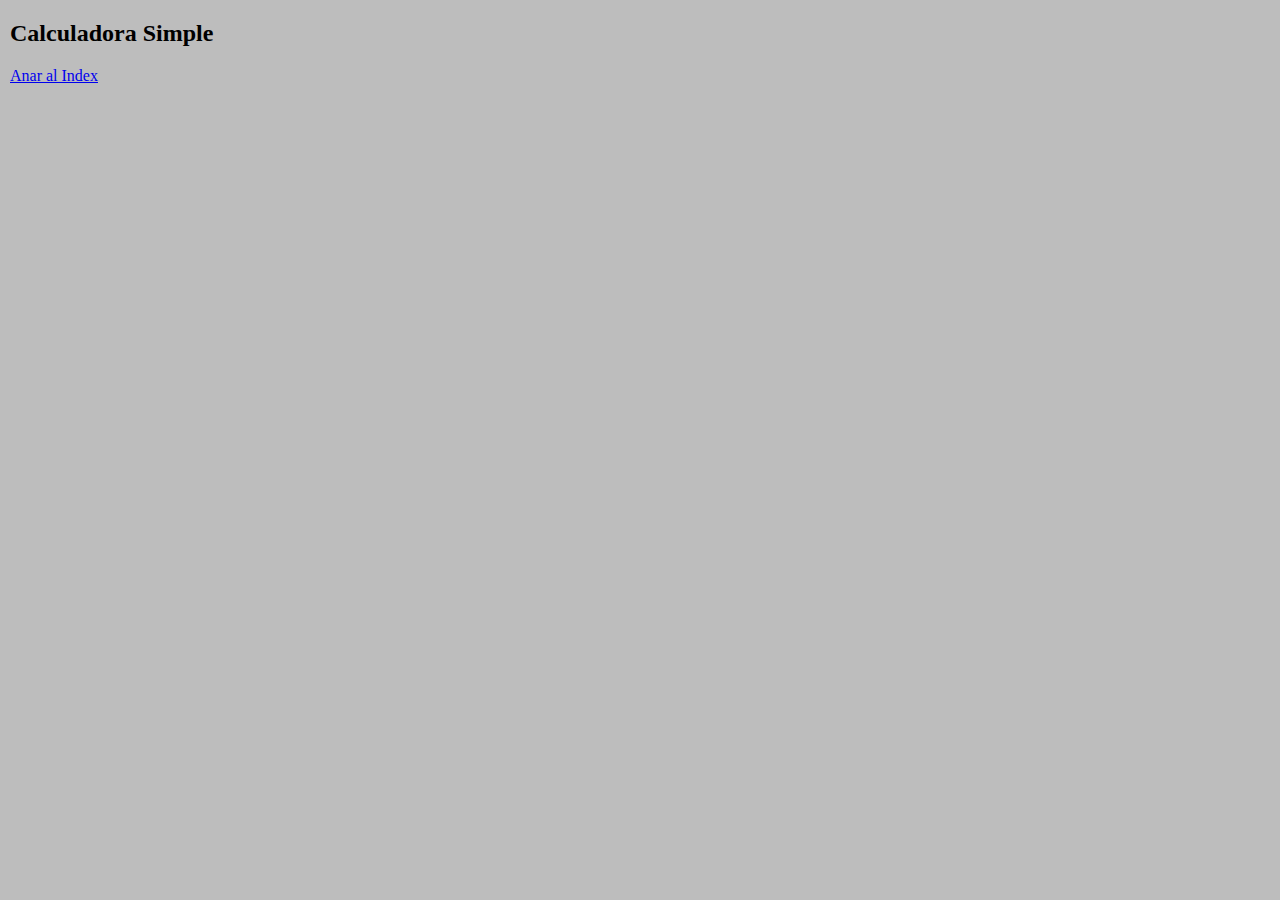
==== calculadoraCientifica.html @ e4982a47 "separar calculadora simple i cientifica" ====
<!DOCTYPE html>
<html lang="es">
  <head>
    <meta charset="utf-8">
    <title>Calculadora Cientifica</title>
    <meta http-equiv="x-ua-compatible" content="ie=edge">
    <meta name="viewport" content="width=device-width, initial-scale=1.0">
    <meta name="description" content="A brief page description">
    <meta name="keywords" content="html,cheatsheet"/>
    <meta property="fb:admins" content="YourFacebookUsername"/>

    <meta name="viewport" content="width=device-width, initial-scale=1.0">

    <link rel="apple-touch-icon" href="apple-touch-icon.png">
    <link rel="stylesheet" href="css/normalised.css">
    <link rel="stylesheet" href="css/styles.css">
    <link rel="stylesheet" href="css/calculadoraCientifica.css">
<!-- Prepare for second course --> 
    <script src="https://ajax.googleapis.com/ajax/libs/jquery/1.7.1/jquery.min.js"></script> 
<!-- If we use bootstrap

   <link rel="stylesheet" href="https://maxcdn.bootstrapcdn.com/bootstrap/3.4.1/css/bootstrap.min.css">
   <script src="https://ajax.googleapis.com/ajax/libs/jquery/3.5.1/jquery.min.js"></script>
   <script src="https://maxcdn.bootstrapcdn.com/bootstrap/3.4.1/js/bootstrap.min.js"></script>
 -->

</head>

<body>

  <h2>Calculadora Simple</h2>

  <a href="index.html">Anar al Index</a>

  <script src="javascripts/calculadoraCientifica.js"></script>

</body>
</html>
---- css/normalised.css ----
/*! normalize.css v8.0.1 | MIT License | github.com/necolas/normalize.css */

/* Document
   ========================================================================== */

/**
 * 1. Correct the line height in all browsers.
 * 2. Prevent adjustments of font size after orientation changes in iOS.
 */

 html {
    line-height: 1.15; /* 1 */
    -webkit-text-size-adjust: 100%; /* 2 */
  }
  
  /* Sections
     ========================================================================== */
  
  /**
   * Remove the margin in all browsers.
   */
  
  body {
    margin: 0;
  }
  
  /**
   * Render the `main` element consistently in IE.
   */
  
  main {
    display: block;
  }
  
  /**
   * Correct the font size and margin on `h1` elements within `section` and
   * `article` contexts in Chrome, Firefox, and Safari.
   */
  
  h1 {
    font-size: 2em;
    margin: 0.67em 0;
  }
  
  /* Grouping content
     ========================================================================== */
  
  /**
   * 1. Add the correct box sizing in Firefox.
   * 2. Show the overflow in Edge and IE.
   */
  
  hr {
    box-sizing: content-box; /* 1 */
    height: 0; /* 1 */
    overflow: visible; /* 2 */
  }
  
  /**
   * 1. Correct the inheritance and scaling of font size in all browsers.
   * 2. Correct the odd `em` font sizing in all browsers.
   */
  
  pre {
    font-family: monospace, monospace; /* 1 */
    font-size: 1em; /* 2 */
  }
  
  /* Text-level semantics
     ========================================================================== */
  
  /**
   * Remove the gray background on active links in IE 10.
   */
  
  a {
    background-color: transparent;
  }
  
  /**
   * 1. Remove the bottom border in Chrome 57-
   * 2. Add the correct text decoration in Chrome, Edge, IE, Opera, and Safari.
   */
  
  abbr[title] {
    border-bottom: none; /* 1 */
    text-decoration: underline; /* 2 */
    text-decoration: underline dotted; /* 2 */
  }
  
  /**
   * Add the correct font weight in Chrome, Edge, and Safari.
   */
  
  b,
  strong {
    font-weight: bolder;
  }
  
  /**
   * 1. Correct the inheritance and scaling of font size in all browsers.
   * 2. Correct the odd `em` font sizing in all browsers.
   */
  
  code,
  kbd,
  samp {
    font-family: monospace, monospace; /* 1 */
    font-size: 1em; /* 2 */
  }
  
  /**
   * Add the correct font size in all browsers.
   */
  
  small {
    font-size: 80%;
  }
  
  /**
   * Prevent `sub` and `sup` elements from affecting the line height in
   * all browsers.
   */
  
  sub,
  sup {
    font-size: 75%;
    line-height: 0;
    position: relative;
    vertical-align: baseline;
  }
  
  sub {
    bottom: -0.25em;
  }
  
  sup {
    top: -0.5em;
  }
  
  /* Embedded content
     ========================================================================== */
  
  /**
   * Remove the border on images inside links in IE 10.
   */
  
  img {
    border-style: none;
  }
  
  /* Forms
     ========================================================================== */
  
  /**
   * 1. Change the font styles in all browsers.
   * 2. Remove the margin in Firefox and Safari.
   */
  
  button,
  input,
  optgroup,
  select,
  textarea {
    font-family: inherit; /* 1 */
    font-size: 100%; /* 1 */
    line-height: 1.15; /* 1 */
    margin: 0; /* 2 */
  }
  
  /**
   * Show the overflow in IE.
   * 1. Show the overflow in Edge.
   */
  
  button,
  input { /* 1 */
    overflow: visible;
  }
  
  /**
   * Remove the inheritance of text transform in Edge, Firefox, and IE.
   * 1. Remove the inheritance of text transform in Firefox.
   */
  
  button,
  select { /* 1 */
    text-transform: none;
  }
  
  /**
   * Correct the inability to style clickable types in iOS and Safari.
   */
  
  button,
  [type="button"],
  [type="reset"],
  [type="submit"] {
    -webkit-appearance: button;
  }
  
  /**
   * Remove the inner border and padding in Firefox.
   */
  
  button::-moz-focus-inner,
  [type="button"]::-moz-focus-inner,
  [type="reset"]::-moz-focus-inner,
  [type="submit"]::-moz-focus-inner {
    border-style: none;
    padding: 0;
  }
  
  /**
   * Restore the focus styles unset by the previous rule.
   */
  
  button:-moz-focusring,
  [type="button"]:-moz-focusring,
  [type="reset"]:-moz-focusring,
  [type="submit"]:-moz-focusring {
    outline: 1px dotted ButtonText;
  }
  
  /**
   * Correct the padding in Firefox.
   */
  
  fieldset {
    padding: 0.35em 0.75em 0.625em;
  }
  
  /**
   * 1. Correct the text wrapping in Edge and IE.
   * 2. Correct the color inheritance from `fieldset` elements in IE.
   * 3. Remove the padding so developers are not caught out when they zero out
   *    `fieldset` elements in all browsers.
   */
  
  legend {
    box-sizing: border-box; /* 1 */
    color: inherit; /* 2 */
    display: table; /* 1 */
    max-width: 100%; /* 1 */
    padding: 0; /* 3 */
    white-space: normal; /* 1 */
  }
  
  /**
   * Add the correct vertical alignment in Chrome, Firefox, and Opera.
   */
  
  progress {
    vertical-align: baseline;
  }
  
  /**
   * Remove the default vertical scrollbar in IE 10+.
   */
  
  textarea {
    overflow: auto;
  }
  
  /**
   * 1. Add the correct box sizing in IE 10.
   * 2. Remove the padding in IE 10.
   */
  
  [type="checkbox"],
  [type="radio"] {
    box-sizing: border-box; /* 1 */
    padding: 0; /* 2 */
  }
  
  /**
   * Correct the cursor style of increment and decrement buttons in Chrome.
   */
  
  [type="number"]::-webkit-inner-spin-button,
  [type="number"]::-webkit-outer-spin-button {
    height: auto;
  }
  
  /**
   * 1. Correct the odd appearance in Chrome and Safari.
   * 2. Correct the outline style in Safari.
   */
  
  [type="search"] {
    -webkit-appearance: textfield; /* 1 */
    outline-offset: -2px; /* 2 */
  }
  
  /**
   * Remove the inner padding in Chrome and Safari on macOS.
   */
  
  [type="search"]::-webkit-search-decoration {
    -webkit-appearance: none;
  }
  
  /**
   * 1. Correct the inability to style clickable types in iOS and Safari.
   * 2. Change font properties to `inherit` in Safari.
   */
  
  ::-webkit-file-upload-button {
    -webkit-appearance: button; /* 1 */
    font: inherit; /* 2 */
  }
  
  /* Interactive
     ========================================================================== */
  
  /*
   * Add the correct display in Edge, IE 10+, and Firefox.
   */
  
  details {
    display: block;
  }
  
  /*
   * Add the correct display in all browsers.
   */
  
  summary {
    display: list-item;
  }
  
  /* Misc
     ========================================================================== */
  
  /**
   * Add the correct display in IE 10+.
   */
  
  template {
    display: none;
  }
  
  /**
   * Add the correct display in IE 10.
   */
  
  [hidden] {
    display: none;
  }
---- css/styles.css ----
body{
    padding-left: 10px;
    background-color: rgb(189, 189, 189);
}
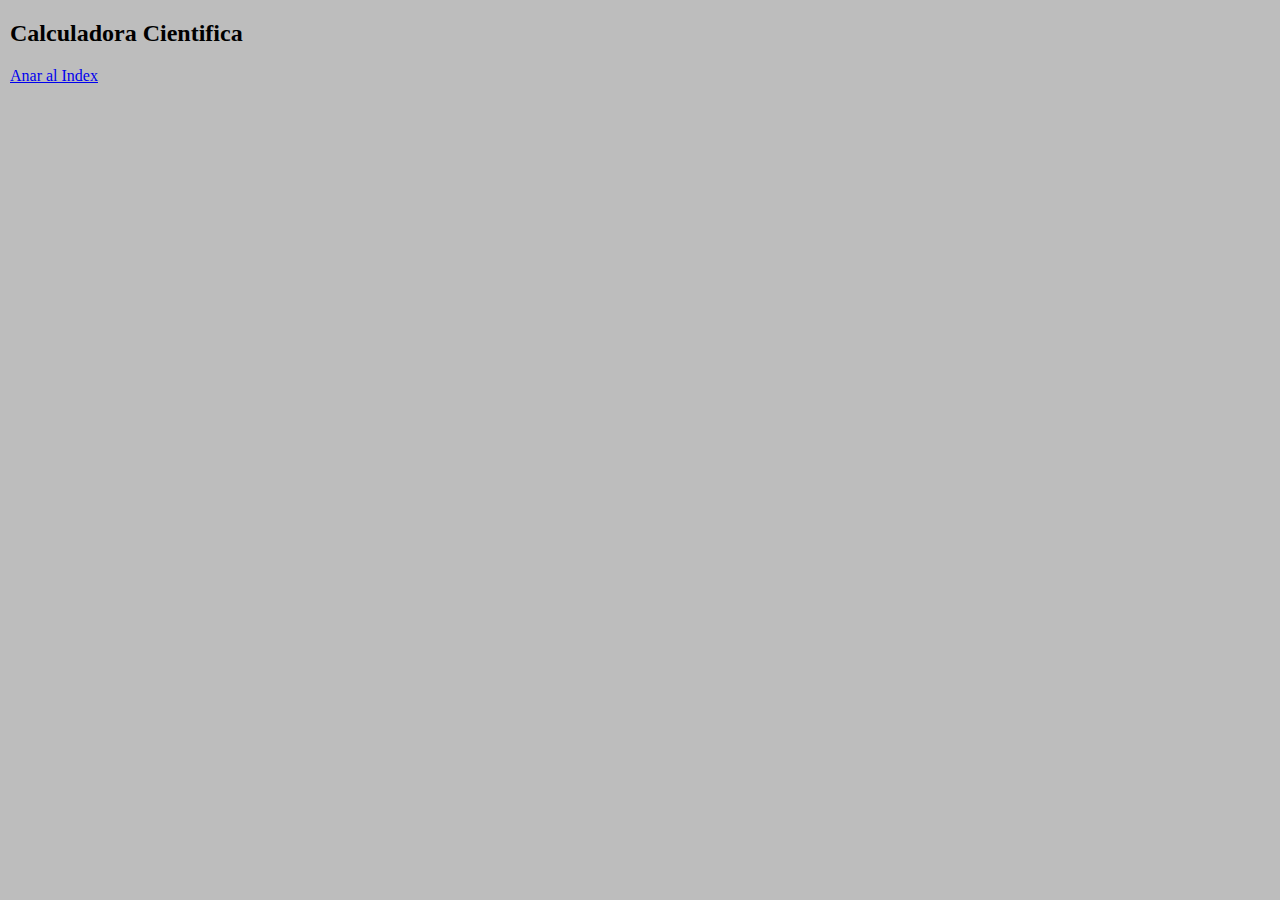
==== commit 1883e8fe: "Update calculadoraCientifica.html" ====
--- a/calculadoraCientifica.html
+++ b/calculadoraCientifica.html
@@ -28,7 +28,7 @@
 
 <body>
 
-  <h2>Calculadora Simple</h2>
+  <h2>Calculadora Cientifica</h2>
 
   <a href="index.html">Anar al Index</a>
 
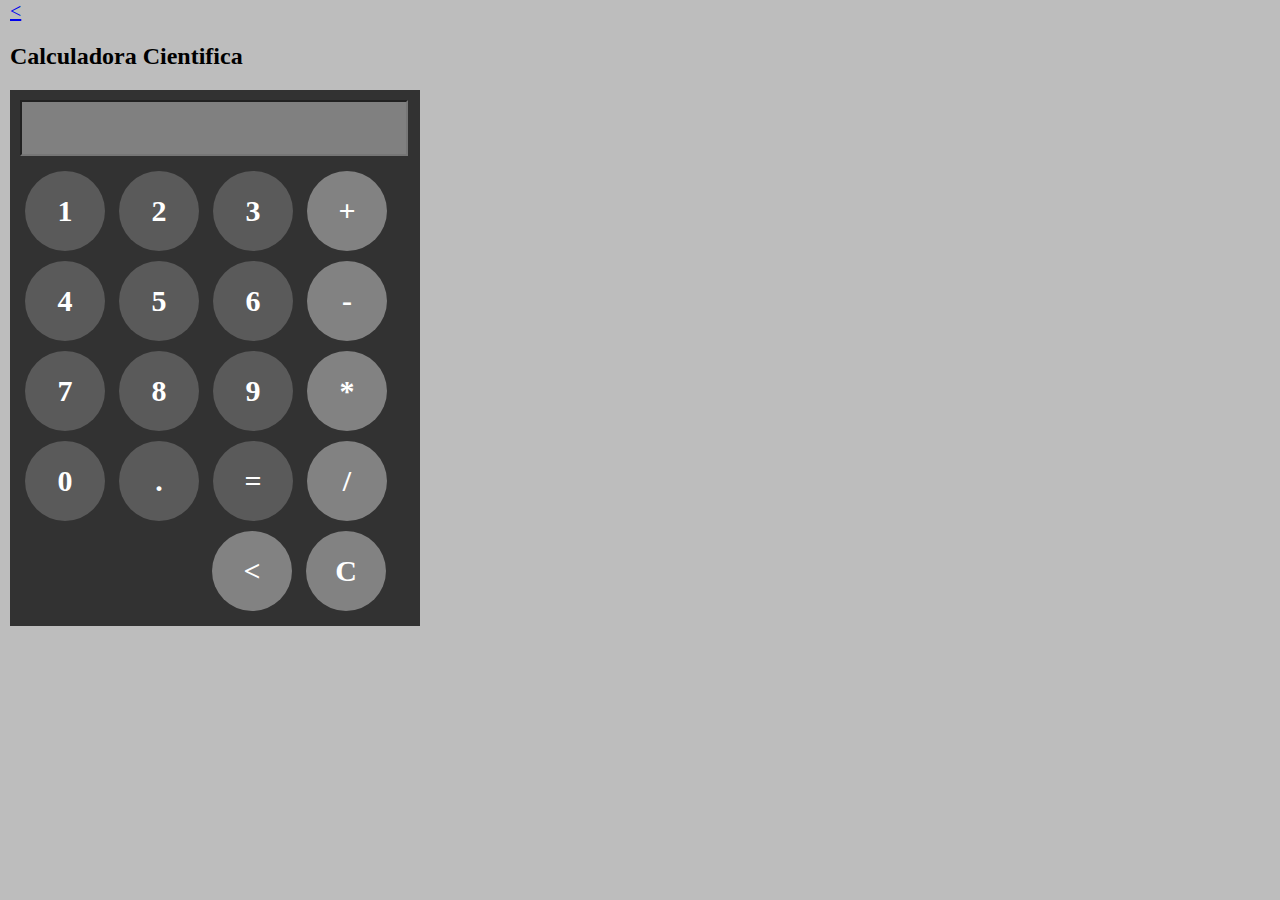
==== commit e91a44d5: "css calculadores" ====
--- a/calculadoraCientifica.html
+++ b/calculadoraCientifica.html
@@ -1,38 +1,70 @@
 <!DOCTYPE html>
 <html lang="es">
-  <head>
-    <meta charset="utf-8">
-    <title>Calculadora Cientifica</title>
-    <meta http-equiv="x-ua-compatible" content="ie=edge">
-    <meta name="viewport" content="width=device-width, initial-scale=1.0">
-    <meta name="description" content="A brief page description">
-    <meta name="keywords" content="html,cheatsheet"/>
-    <meta property="fb:admins" content="YourFacebookUsername"/>
+<head>
+  <meta charset="utf-8">
+  <title>Calculadora Cientifica</title>
+  <meta http-equiv="x-ua-compatible" content="ie=edge">
+  <meta name="viewport" content="width=device-width, initial-scale=1.0">
+  <meta name="description" content="A brief page description">
+  <meta name="keywords" content="html,cheatsheet"/>
+  <meta property="fb:admins" content="YourFacebookUsername"/>
 
-    <meta name="viewport" content="width=device-width, initial-scale=1.0">
+  <meta name="viewport" content="width=device-width, initial-scale=1.0">
 
-    <link rel="apple-touch-icon" href="apple-touch-icon.png">
-    <link rel="stylesheet" href="css/normalised.css">
-    <link rel="stylesheet" href="css/styles.css">
-    <link rel="stylesheet" href="css/calculadoraCientifica.css">
-<!-- Prepare for second course --> 
-    <script src="https://ajax.googleapis.com/ajax/libs/jquery/1.7.1/jquery.min.js"></script> 
-<!-- If we use bootstrap
+  <link rel="apple-touch-icon" href="apple-touch-icon.png">
+  <link rel="stylesheet" href="css/normalised.css">
+  <link rel="stylesheet" href="css/styles.css">
+  <link rel="stylesheet" href="css/calculadoraCientifica.css">
+  <!-- Prepare for second course --> 
+  <script src="https://ajax.googleapis.com/ajax/libs/jquery/1.7.1/jquery.min.js"></script> 
+  <!-- If we use bootstrap
 
-   <link rel="stylesheet" href="https://maxcdn.bootstrapcdn.com/bootstrap/3.4.1/css/bootstrap.min.css">
-   <script src="https://ajax.googleapis.com/ajax/libs/jquery/3.5.1/jquery.min.js"></script>
-   <script src="https://maxcdn.bootstrapcdn.com/bootstrap/3.4.1/js/bootstrap.min.js"></script>
- -->
-
+  <link rel="stylesheet" href="https://maxcdn.bootstrapcdn.com/bootstrap/3.4.1/css/bootstrap.min.css">
+  <script src="https://ajax.googleapis.com/ajax/libs/jquery/3.5.1/jquery.min.js"></script>
+  <script src="https://maxcdn.bootstrapcdn.com/bootstrap/3.4.1/js/bootstrap.min.js"></script>
+  -->
 </head>
 
-<body>
+<body> 
 
-  <h2>Calculadora Cientifica</h2>
+  <div>
 
-  <a href="index.html">Anar al Index</a>
+    <a style="font-size: 20px;" href="index.html">&lt;</a>
 
-  <script src="javascripts/calculadoraCientifica.js"></script>
+    <h2>Calculadora Cientifica</h2>
+
+  </div>
+
+    <div id="calculadora">
+
+      <input id="pantalla" readonly>
+
+      <div style="padding-top: 10px;padding-bottom: 10px;" id="botons">
+
+        <button onclick="seleccionar('1')">1</button>
+        <button onclick="seleccionar('2')">2</button>
+        <button onclick="seleccionar('3')">3</button>
+        <button class="operador" onclick="seleccionar('+')">+</button>
+        <button onclick="seleccionar('4')">4</button>
+        <button onclick="seleccionar('5')">5</button>
+        <button onclick="seleccionar('6')">6</button>
+        <button class="operador" onclick="seleccionar('-')">-</button>
+        <button onclick="seleccionar('7')">7</button>
+        <button onclick="seleccionar('8')">8</button>
+        <button onclick="seleccionar('9')">9</button>
+        <button class="operador" onclick="seleccionar('*')">*</button>
+        <button onclick="seleccionar('0')">0</button>
+        <button onclick="seleccionar('.')">.</button>
+        <button onclick="calcular()">=</button>
+        <button class="operador" onclick="seleccionar('/')">/</button>
+        <button class="operador" style="margin-left: 192px;" onclick="borrarDigit()">&lt;</button>
+        <button class="operador" onclick="llimpiarPantalla()">C</button>
+
+      </div>
+
+    </div><br>
+
+    <script src="javascripts/calculadoraCientifica.js"></script>
 
 </body>
 </html>--- a/css/calculadoraCientifica.css
+++ b/css/calculadoraCientifica.css
@@ -0,0 +1,37 @@
+button{
+    cursor: pointer;
+    margin: 5px;
+    width: 80px;
+    height: 80px;
+    border-radius: 50px;
+    border: none;
+
+    background-color: rgb(90, 90, 90);
+    color: white;
+
+    font-size: 30px;
+    font-weight: bold;
+}
+#calculadora{
+    width: 400px;
+    padding-top: 10px;
+    padding-left: 10px;
+
+    background-color: rgb(50, 50, 50);
+
+}
+#botons{
+    align-items: center;
+}
+.operador{
+    background-color: rgb(130, 130, 130);
+}
+#pantalla{
+    font-weight: bold;
+    font-size: 30px;
+    background-color: gray;
+    color: white;
+
+    width: 380px;
+    height: 50px;
+}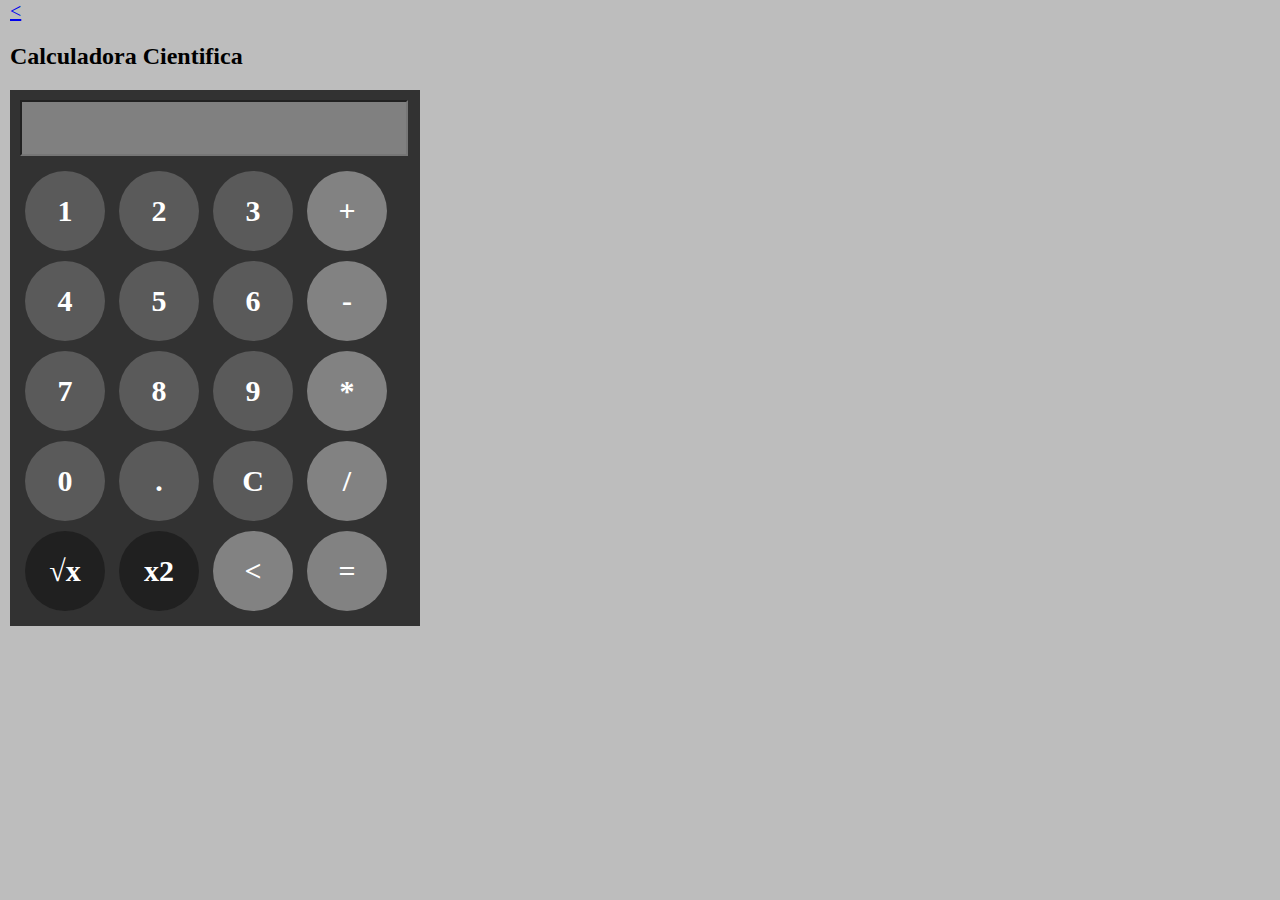
==== commit cbb5da63: "arrelCuadrada i elevarNum" ====
--- a/calculadoraCientifica.html
+++ b/calculadoraCientifica.html
@@ -55,10 +55,12 @@
         <button class="operador" onclick="seleccionar('*')">*</button>
         <button onclick="seleccionar('0')">0</button>
         <button onclick="seleccionar('.')">.</button>
-        <button onclick="calcular()">=</button>
+        <button onclick="llimpiarPantalla()">C</button>
         <button class="operador" onclick="seleccionar('/')">/</button>
-        <button class="operador" style="margin-left: 192px;" onclick="borrarDigit()">&lt;</button>
-        <button class="operador" onclick="llimpiarPantalla()">C</button>
+        <button style="background-color: #202020;" class="operador" onclick="calcularArrel()">√x</button>
+        <button style="background-color: #202020;" class="operador" onclick="elevarNum()">x2</button>
+        <button class="operador" onclick="borrarDigit()">&lt;</button>
+        <button class="operador" onclick="calcular()">=</button>
 
       </div>
 
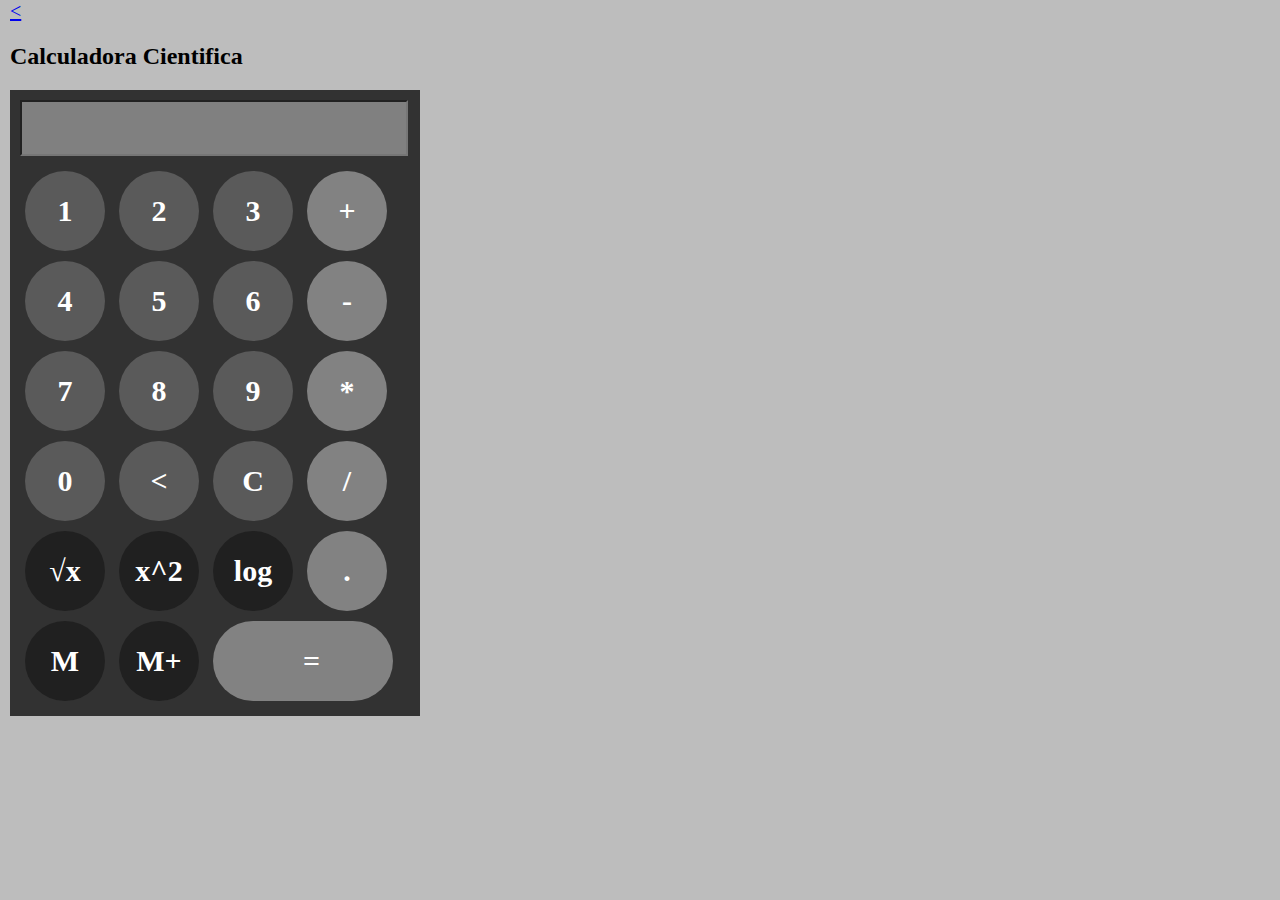
==== commit c8e3d1ac: "funcio logaritme calculadoraCientifica" ====
--- a/calculadoraCientifica.html
+++ b/calculadoraCientifica.html
@@ -54,13 +54,16 @@
         <button onclick="seleccionar('9')">9</button>
         <button class="operador" onclick="seleccionar('*')">*</button>
         <button onclick="seleccionar('0')">0</button>
-        <button onclick="seleccionar('.')">.</button>
+        <button onclick="borrarDigit()">&lt;</button>
         <button onclick="llimpiarPantalla()">C</button>
         <button class="operador" onclick="seleccionar('/')">/</button>
         <button style="background-color: #202020;" class="operador" onclick="calcularArrel()">√x</button>
-        <button style="background-color: #202020;" class="operador" onclick="elevarNum()">x2</button>
-        <button class="operador" onclick="borrarDigit()">&lt;</button>
-        <button class="operador" onclick="calcular()">=</button>
+        <button style="background-color: #202020;" class="operador" onclick="elevarNum()">x^2</button>
+        <button style="background-color: #202020;" class="operador" onclick="calcularLog()">log</button>
+        <button class="operador" onclick="seleccionar('.')">.</button>
+        <button style="background-color: #202020;" class="operador" onclick="x()">M</button>
+        <button style="background-color: #202020;" class="operador" onclick="x()">M+</button>
+        <button style="padding-right:90px;padding-left: 90px;" class="operador" onclick="calcular()">=</button>
 
       </div>
 
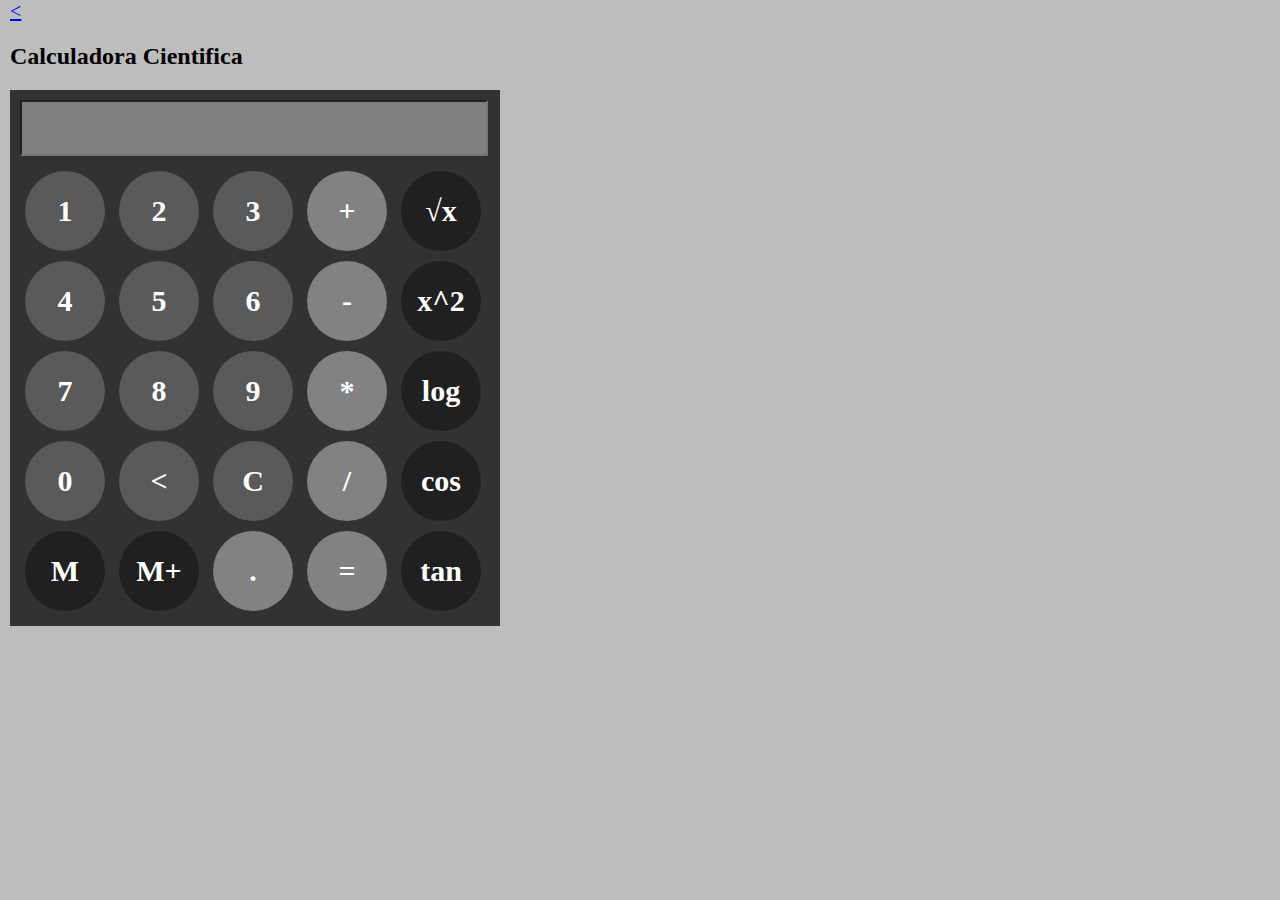
==== commit bf7b4ee0: "canvi calculadoraCientifica visual" ====
--- a/calculadoraCientifica.html
+++ b/calculadoraCientifica.html
@@ -45,25 +45,27 @@
         <button onclick="seleccionar('2')">2</button>
         <button onclick="seleccionar('3')">3</button>
         <button class="operador" onclick="seleccionar('+')">+</button>
+        <button style="background-color: #202020;" class="operador" onclick="calcularArrel()">√x</button>
         <button onclick="seleccionar('4')">4</button>
         <button onclick="seleccionar('5')">5</button>
         <button onclick="seleccionar('6')">6</button>
         <button class="operador" onclick="seleccionar('-')">-</button>
+        <button style="background-color: #202020;" class="operador" onclick="elevarNum()">x^2</button>
         <button onclick="seleccionar('7')">7</button>
         <button onclick="seleccionar('8')">8</button>
         <button onclick="seleccionar('9')">9</button>
         <button class="operador" onclick="seleccionar('*')">*</button>
+        <button style="background-color: #202020;" class="operador" onclick="calcularLog()">log</button>
         <button onclick="seleccionar('0')">0</button>
         <button onclick="borrarDigit()">&lt;</button>
         <button onclick="llimpiarPantalla()">C</button>
         <button class="operador" onclick="seleccionar('/')">/</button>
-        <button style="background-color: #202020;" class="operador" onclick="calcularArrel()">√x</button>
-        <button style="background-color: #202020;" class="operador" onclick="elevarNum()">x^2</button>
-        <button style="background-color: #202020;" class="operador" onclick="calcularLog()">log</button>
-        <button class="operador" onclick="seleccionar('.')">.</button>
+        <button style="background-color: #202020;" class="operador" onclick="calcularCos()">cos</button>
         <button style="background-color: #202020;" class="operador" onclick="x()">M</button>
         <button style="background-color: #202020;" class="operador" onclick="x()">M+</button>
-        <button style="padding-right:90px;padding-left: 90px;" class="operador" onclick="calcular()">=</button>
+        <button class="operador" onclick="seleccionar('.')">.</button>
+        <button class="operador" onclick="calcular()">=</button>
+        <button style="background-color: #202020;" class="operador" onclick="calcularTan()">tan</button>
 
       </div>
 
--- a/css/calculadoraCientifica.css
+++ b/css/calculadoraCientifica.css
@@ -13,7 +13,7 @@
     font-weight: bold;
 }
 #calculadora{
-    width: 400px;
+    width: 480px;
     padding-top: 10px;
     padding-left: 10px;
 
@@ -32,6 +32,6 @@
     background-color: gray;
     color: white;
 
-    width: 380px;
+    width: 460px;
     height: 50px;
 }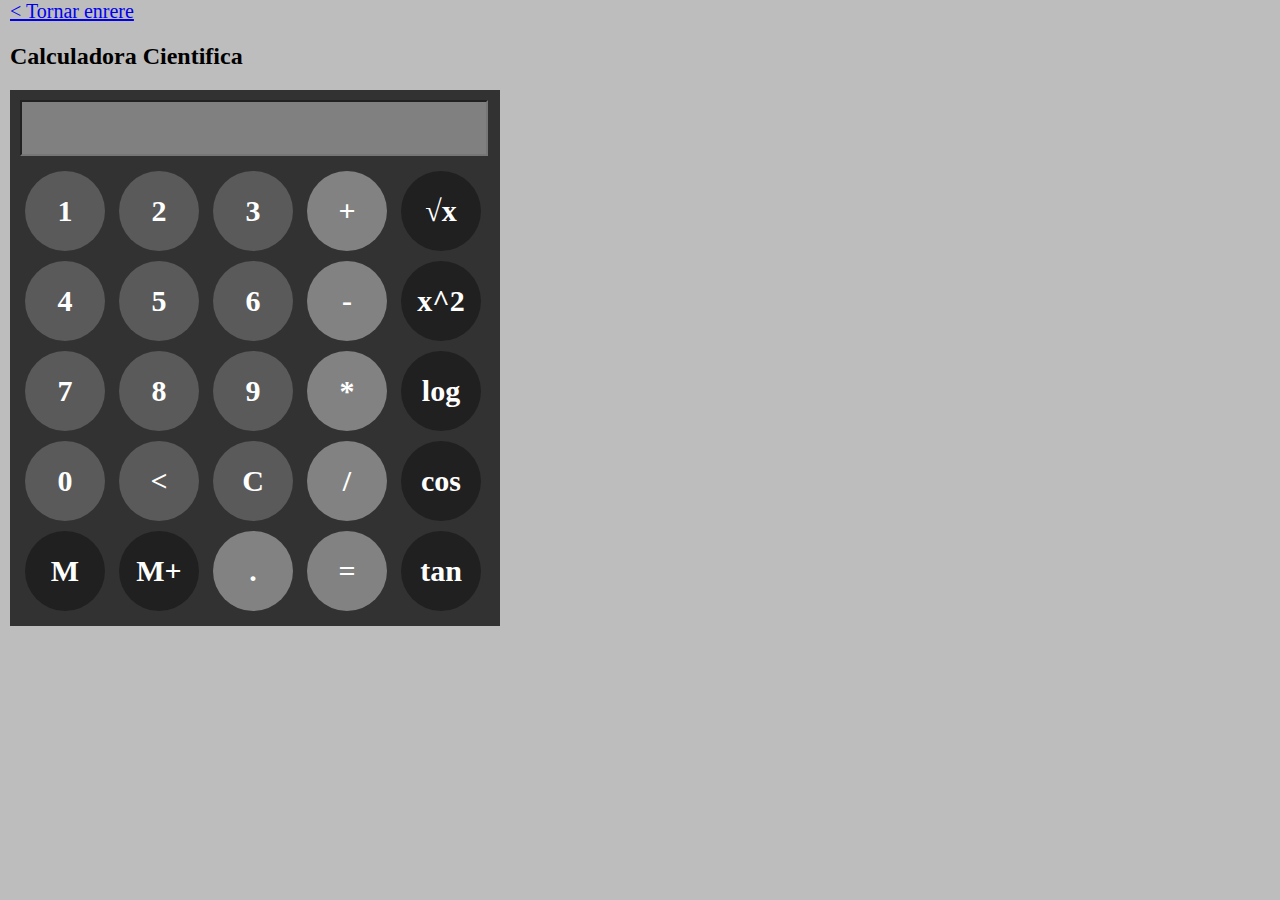
==== commit 968f98f1: "index visual" ====
--- a/calculadoraCientifica.html
+++ b/calculadoraCientifica.html
@@ -29,7 +29,7 @@
 
   <div>
 
-    <a style="font-size: 20px;" href="index.html">&lt;</a>
+    <a style="font-size: 20px;" href="index.html">&lt; Tornar enrere</a>
 
     <h2>Calculadora Cientifica</h2>
 
